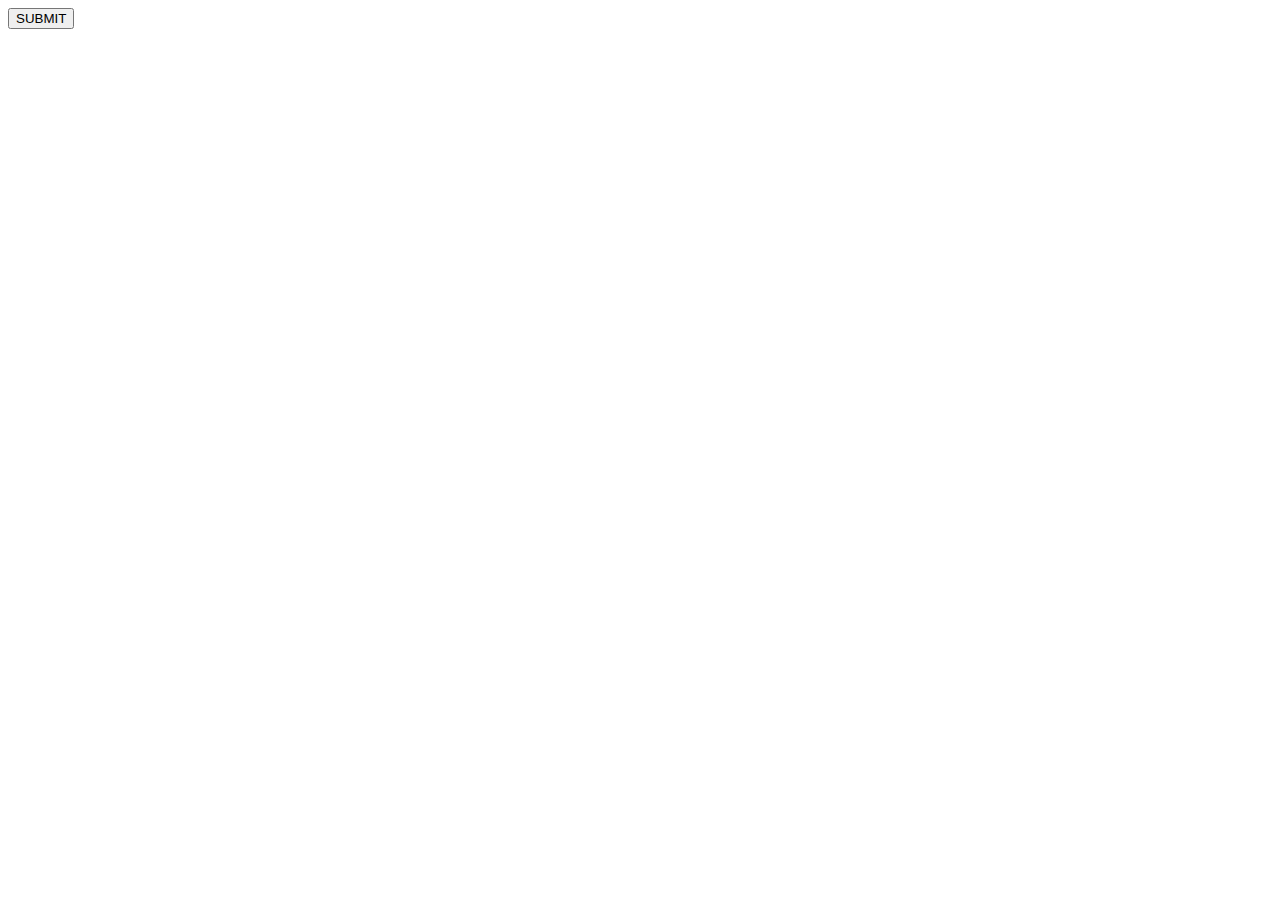
==== index.html @ 03e1977a "submitting completeted AJAX lab" ====
<!DOCTYPE html>
<html lang="en">
<head>
    <meta charset="UTF-8">
    <title>Document</title>
    <script src="js/dogs.js"></script>
</head>
<body>
    <button id="load" onclick="sendAJAX()">SUBMIT</button>
    <div id="ajax">
     <img src="" id="image1">
     <img src="" id="image2">
     <img src="" id="image3"> 
    </div>    
</body>
</html>
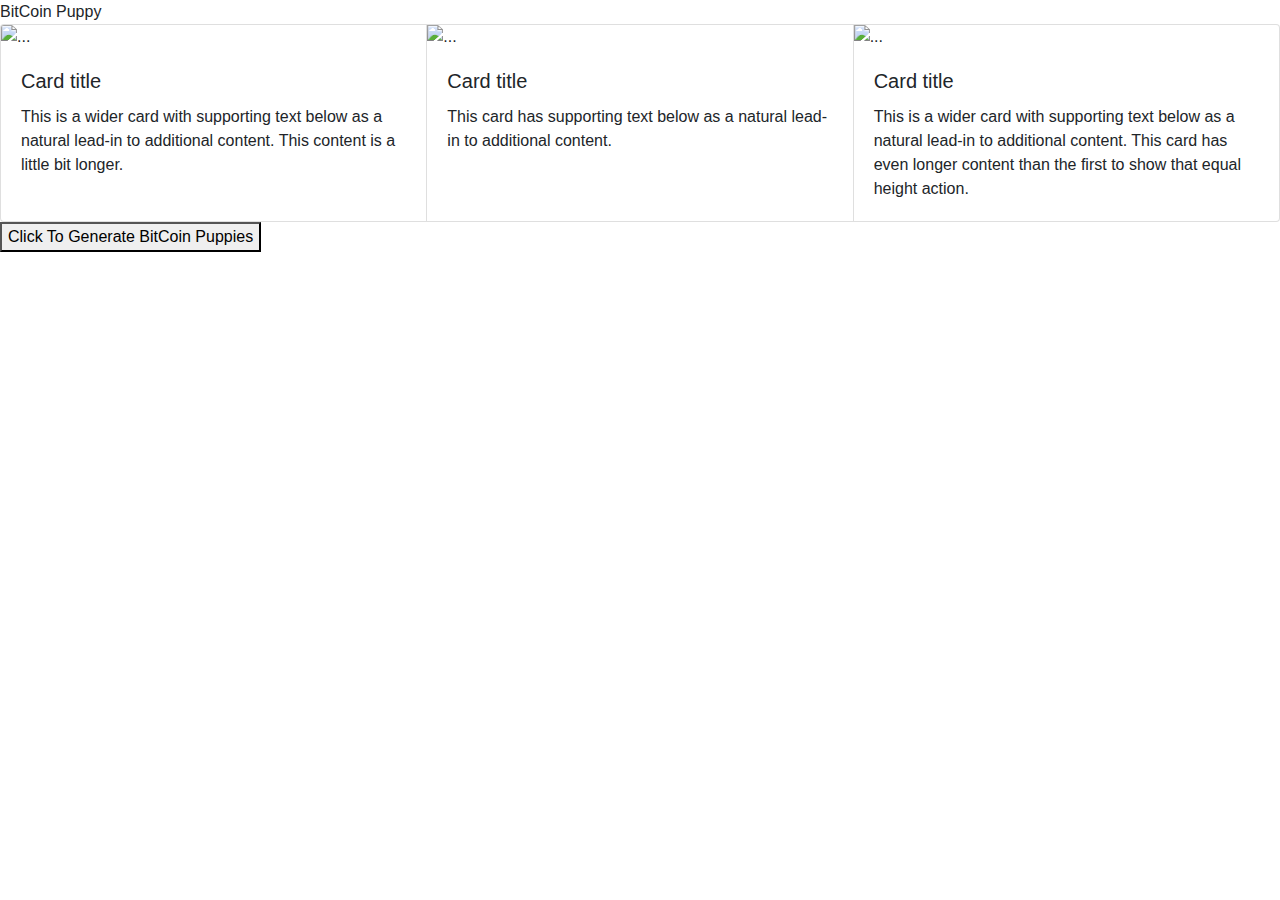
==== commit 0eb02d9c: "(APP) Initial fetch structure with btn-cards" ====
--- a/index.html
+++ b/index.html
@@ -1,16 +1,50 @@
-<!DOCTYPE html>
-<html lang="en">
-<head>
-    <meta charset="UTF-8">
-    <title>Document</title>
-    <script src="js/dogs.js"></script>
-</head>
-<body>
-    <button id="load" onclick="sendAJAX()">SUBMIT</button>
-    <div id="ajax">
-     <img src="" id="image1">
-     <img src="" id="image2">
-     <img src="" id="image3"> 
-    </div>    
-</body>
+<!DOCTYPE html>
+<html lang="en">
+
+<head>
+    <meta charset="UTF-8">
+    <meta name="viewport" content="width=device-width, initial-scale=1.0">
+    <title>Bitcoin Puppy</title>
+    <link rel="stylesheet" href="style.css">
+    <link rel="stylesheet" href="https://stackpath.bootstrapcdn.com/bootstrap/4.3.1/css/bootstrap.min.css"
+        integrity="sha384-ggOyR0iXCbMQv3Xipma34MD+dH/1fQ784/j6cY/iJTQUOhcWr7x9JvoRxT2MZw1T" crossorigin="anonymous">
+</head>
+
+<body>
+    <header>BitCoin Puppy</header>
+    <div class="card-group">
+        <div class="card">
+            <img src="images/bitcoinPuppyPic.jpeg" class="card-img-top" alt="...">
+            <div class="card-body">
+                <h5 class="card-title">Card title</h5>
+                <p class="card-text">This is a wider card with supporting text below as a natural lead-in to additional
+                    content. This content is a little bit longer.</p>
+            </div>
+
+        </div>
+        <div class="card">
+            <img src="images/bitcoinPuppyPic.jpeg" class="card-img-top" alt="...">
+            <div class="card-body">
+                <h5 class="card-title">Card title</h5>
+                <p class="card-text">This card has supporting text below as a natural lead-in to additional content.</p>
+            </div>
+
+        </div>
+        <div class="card">
+            <img src="images/bitcoinPuppyPic.jpeg" class="card-img-top" alt="...">
+            <div class="card-body">
+                <h5 class="card-title">Card title</h5>
+                <p class="card-text">This is a wider card with supporting text below as a natural lead-in to additional
+                    content. This card has even longer content than the first to show that equal height action.</p>
+            </div>
+
+        </div>
+    </div>
+    </div>
+    </div>
+    <button id="getBitcoinPup" btn btn-rounded btn-primary>Click To Generate BitCoin Puppies </button>
+</body>
+
+<script src="app.js"></script>
+
 </html>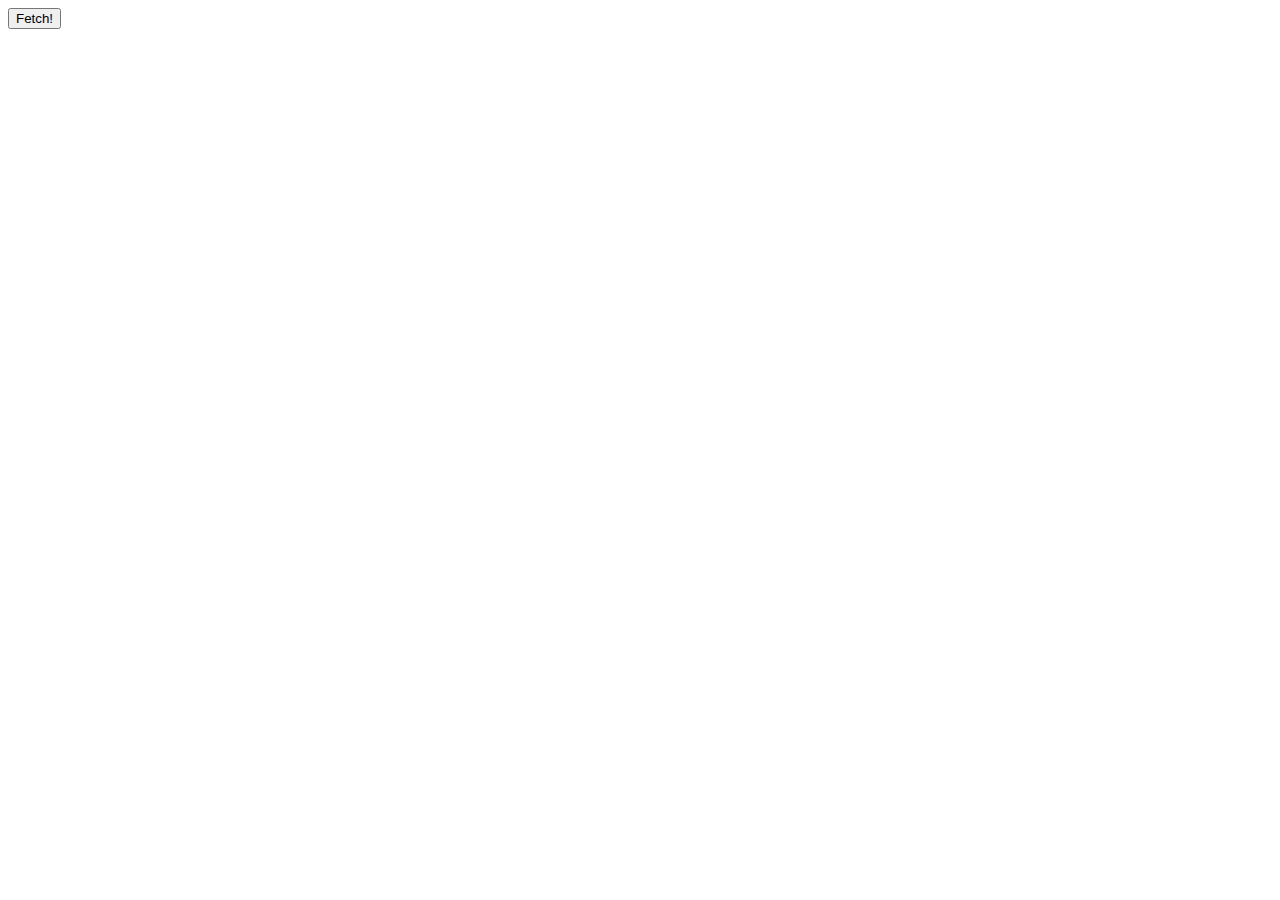
==== commit f8d21a32: "AJAX" ====
--- a/index.html
+++ b/index.html
@@ -1,50 +1,19 @@
-<!DOCTYPE html>
-<html lang="en">
-
-<head>
-    <meta charset="UTF-8">
-    <meta name="viewport" content="width=device-width, initial-scale=1.0">
-    <title>Bitcoin Puppy</title>
-    <link rel="stylesheet" href="style.css">
-    <link rel="stylesheet" href="https://stackpath.bootstrapcdn.com/bootstrap/4.3.1/css/bootstrap.min.css"
-        integrity="sha384-ggOyR0iXCbMQv3Xipma34MD+dH/1fQ784/j6cY/iJTQUOhcWr7x9JvoRxT2MZw1T" crossorigin="anonymous">
-</head>
-
-<body>
-    <header>BitCoin Puppy</header>
-    <div class="card-group">
-        <div class="card">
-            <img src="images/bitcoinPuppyPic.jpeg" class="card-img-top" alt="...">
-            <div class="card-body">
-                <h5 class="card-title">Card title</h5>
-                <p class="card-text">This is a wider card with supporting text below as a natural lead-in to additional
-                    content. This content is a little bit longer.</p>
-            </div>
-
-        </div>
-        <div class="card">
-            <img src="images/bitcoinPuppyPic.jpeg" class="card-img-top" alt="...">
-            <div class="card-body">
-                <h5 class="card-title">Card title</h5>
-                <p class="card-text">This card has supporting text below as a natural lead-in to additional content.</p>
-            </div>
-
-        </div>
-        <div class="card">
-            <img src="images/bitcoinPuppyPic.jpeg" class="card-img-top" alt="...">
-            <div class="card-body">
-                <h5 class="card-title">Card title</h5>
-                <p class="card-text">This is a wider card with supporting text below as a natural lead-in to additional
-                    content. This card has even longer content than the first to show that equal height action.</p>
-            </div>
-
-        </div>
-    </div>
-    </div>
-    </div>
-    <button id="getBitcoinPup" btn btn-rounded btn-primary>Click To Generate BitCoin Puppies </button>
-</body>
-
-<script src="app.js"></script>
-
+<!DOCTYPE html>
+
+
+<head>
+    <meta charset="utf-8">
+    <meta http-equiv="X-UA-Compatible" content="IE=edge">
+    <title></title>
+    <meta name="description" content="">
+    <meta name="viewport" content="width=device-width, initial-scale=1">
+    <link rel="stylesheet" href="">
+</head>
+
+<body>
+    <button id="btn" onclick="myFunction()">Fetch!</button>
+
+    <script src="ajax.js"></script>
+</body>
+
 </html>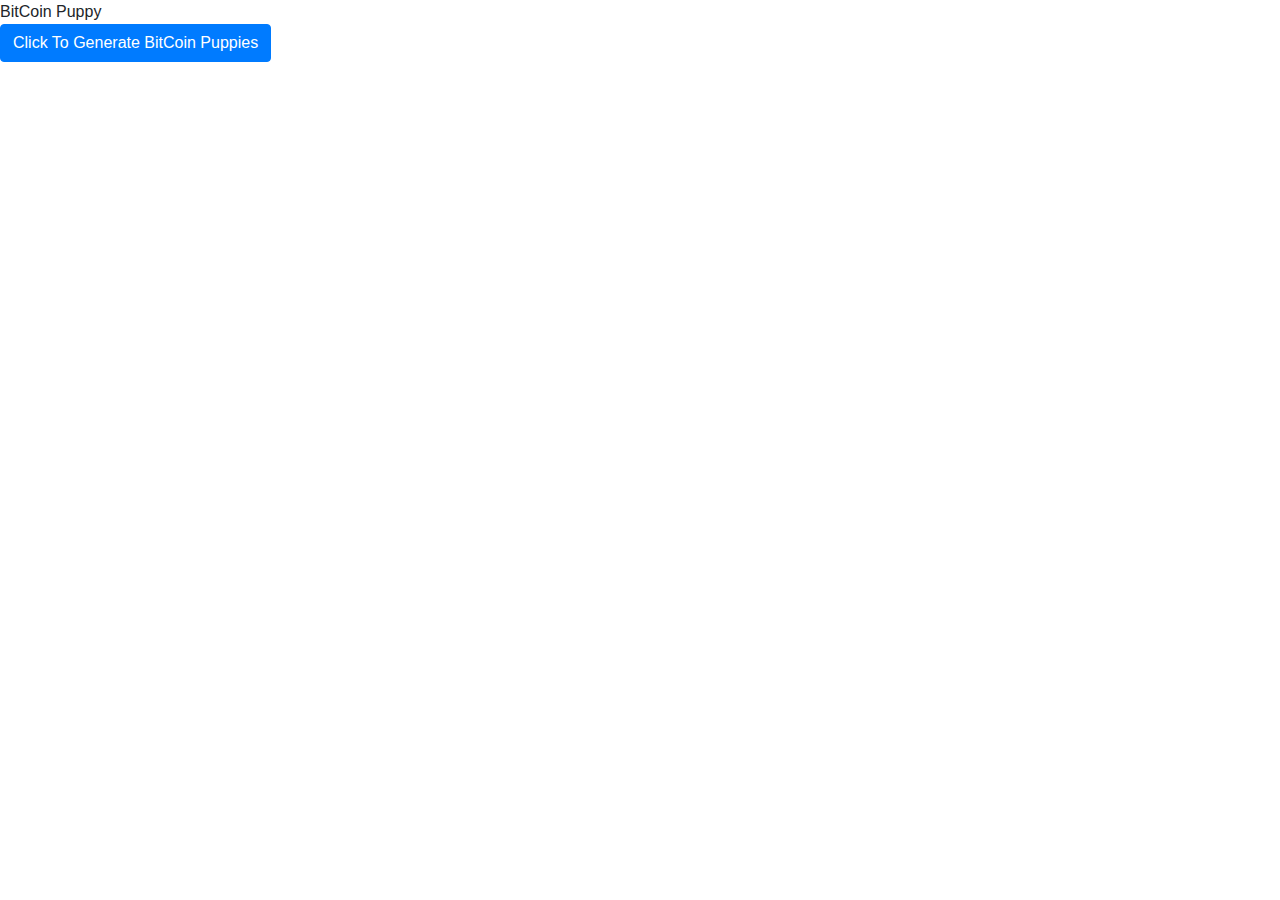
==== commit 7a0190e4: "Merge 20befb810267dbc78c433f0e0cf5adb25252cec6 into 2f1a6cdb3be0456b0e761713994cc5091c11c969" ====
--- a/index.html
+++ b/index.html
@@ -1,19 +1,36 @@
-<!DOCTYPE html>
-
-
-<head>
-    <meta charset="utf-8">
-    <meta http-equiv="X-UA-Compatible" content="IE=edge">
-    <title></title>
-    <meta name="description" content="">
-    <meta name="viewport" content="width=device-width, initial-scale=1">
-    <link rel="stylesheet" href="">
-</head>
-
-<body>
-    <button id="btn" onclick="myFunction()">Fetch!</button>
-
-    <script src="ajax.js"></script>
-</body>
-
-</html>+<!DOCTYPE html>
+<html lang="en">
+
+<head>
+    <meta charset="UTF-8">
+    <meta name="viewport" content="width=device-width, initial-scale=1.0">
+    <title>Bitcoin Puppy</title>
+    <link rel="stylesheet" href="style.css">
+    <link rel="stylesheet" href="https://stackpath.bootstrapcdn.com/bootstrap/4.5.2/css/bootstrap.min.css"
+        integrity="sha384-JcKb8q3iqJ61gNV9KGb8thSsNjpSL0n8PARn9HuZOnIxN0hoP+VmmDGMN5t9UJ0Z" crossorigin="anonymous">
+</head>
+
+<body>
+    <header>BitCoin Puppy</header>
+    <button class="btn btn-rounded btn-primary">Click To Generate BitCoin Puppies </button>
+    <div class="load">
+
+    </div>
+    <div class="card-group">
+
+
+    </div>
+
+</body>
+
+<script src="app.js"></script>
+
+</html>
+
+<!--<div class="card">
+    <img src="images/bitcoinPuppyPic.jpeg" class="card-img-top" alt="...">
+    <div class="card-body">
+         <h5 class="card-title">Card title</h5>
+         <p class="card-text">This is a wider card with supporting text below as a natural lead-in to additional
+            content. This content is a little bit longer.</p>
+    </div>-->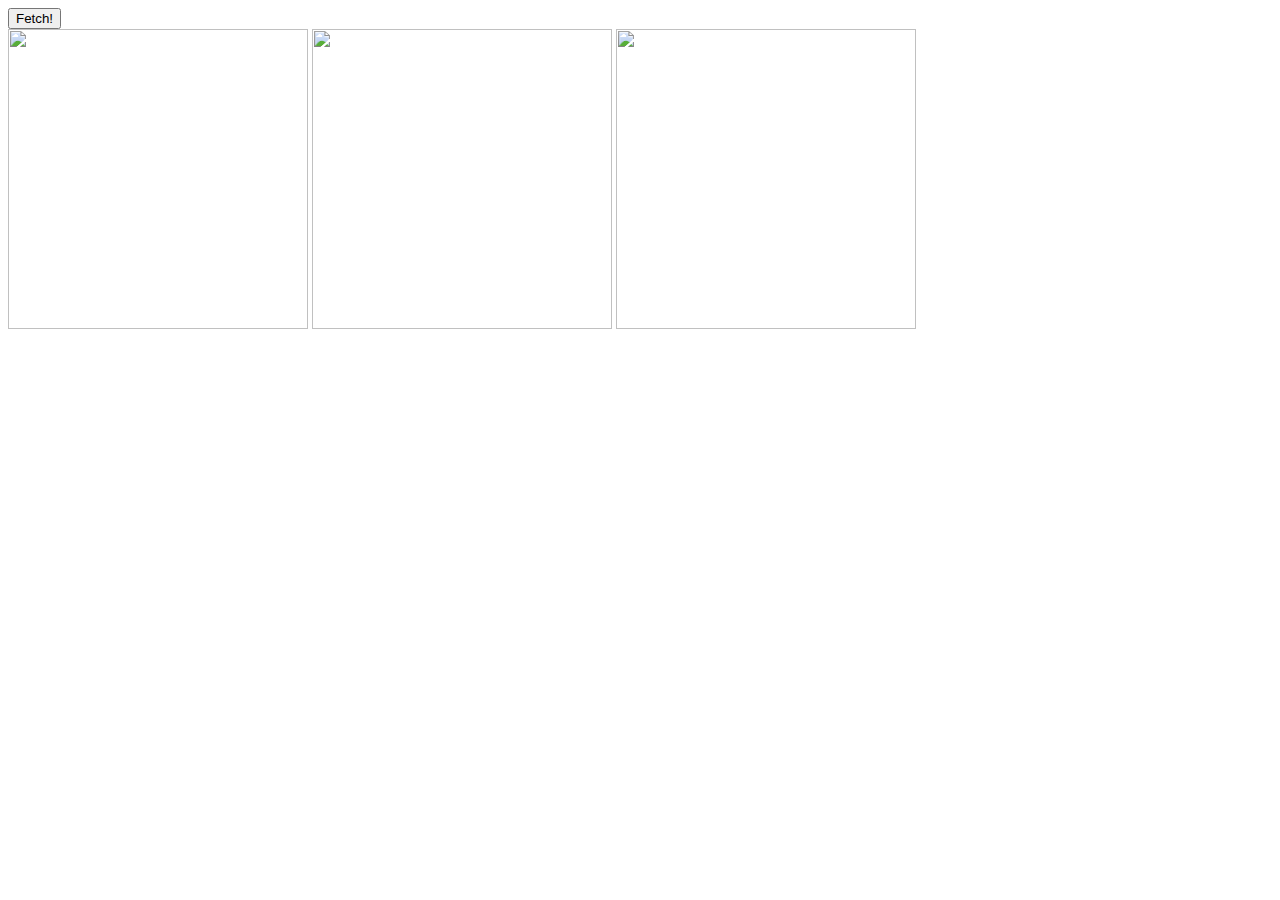
==== commit df02679c: "ajax edits" ====
--- a/index.html
+++ b/index.html
@@ -1,36 +1,28 @@
-<!DOCTYPE html>
-<html lang="en">
-
-<head>
-    <meta charset="UTF-8">
-    <meta name="viewport" content="width=device-width, initial-scale=1.0">
-    <title>Bitcoin Puppy</title>
-    <link rel="stylesheet" href="style.css">
-    <link rel="stylesheet" href="https://stackpath.bootstrapcdn.com/bootstrap/4.5.2/css/bootstrap.min.css"
-        integrity="sha384-JcKb8q3iqJ61gNV9KGb8thSsNjpSL0n8PARn9HuZOnIxN0hoP+VmmDGMN5t9UJ0Z" crossorigin="anonymous">
-</head>
-
-<body>
-    <header>BitCoin Puppy</header>
-    <button class="btn btn-rounded btn-primary">Click To Generate BitCoin Puppies </button>
-    <div class="load">
-
-    </div>
-    <div class="card-group">
-
-
-    </div>
-
-</body>
-
-<script src="app.js"></script>
-
-</html>
-
-<!--<div class="card">
-    <img src="images/bitcoinPuppyPic.jpeg" class="card-img-top" alt="...">
-    <div class="card-body">
-         <h5 class="card-title">Card title</h5>
-         <p class="card-text">This is a wider card with supporting text below as a natural lead-in to additional
-            content. This content is a little bit longer.</p>
-    </div>-->+<!DOCTYPE html>
+
+
+<head>
+    <meta charset="utf-8">
+    <meta http-equiv="X-UA-Compatible" content="IE=edge">
+    <title></title>
+    <meta name="description" content="">
+    <meta name="viewport" content="width=device-width, initial-scale=1">
+    <link rel="stylesheet" href="">
+</head>
+
+<body>
+    <button id="btn" onclick="dog()">Fetch!</button>
+    <div id="ajax">
+        <img src="" id="dogs1" height="300px" width="300px" />
+        <img src="" id="dogs2" height="300px" width="300px" />
+        <img src="" id="dogs3" height="300px" width="300px" />
+
+
+    </div>
+
+    <script src=" ajax.js "></script>
+</body>
+
+</html>
+
+</html>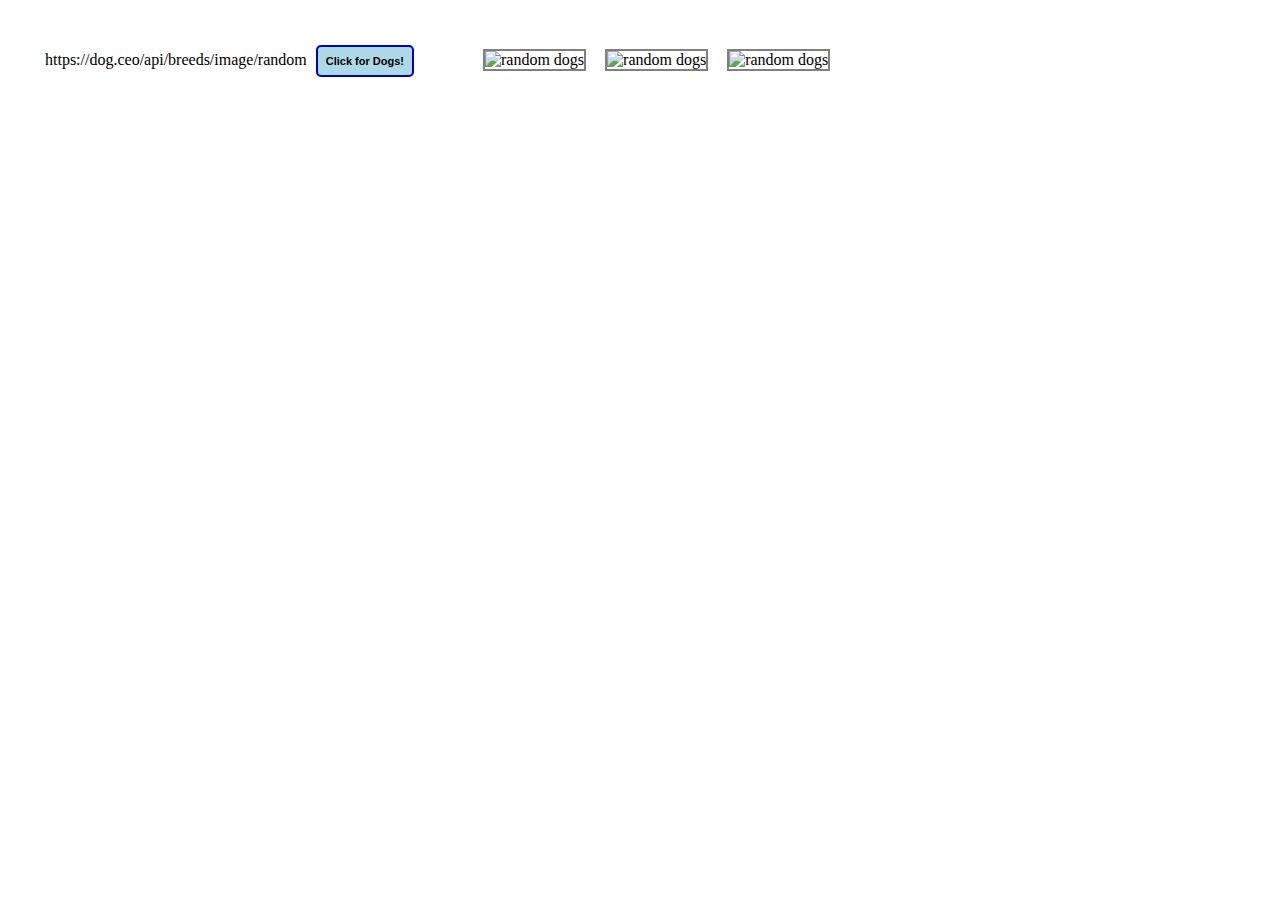
==== commit 6ca2382d: "first commit - Request at URI & display to console, render image, trigger AJAX call w button click" ====
--- a/index.html
+++ b/index.html
@@ -1,28 +1,24 @@
+
 <!DOCTYPE html>
+<html lang="en">
+<head>
+    <meta charset="UTF-8">
+    <meta name="viewport" content="width=device-width, initial-scale=1.0">
+    <link rel="stylesheet" href="CSS/styles.css">
+    <title>Document</title>
+
+</head>
+<body>
+
+<span>https://dog.ceo/api/breeds/image/random</span>
+<button class="btn" type="button" onclick="getDogs()">Click for Dogs!</button> 
+
+<img id="img1" src="" alt="random dogs">
+<img id="img2" src="" alt="random dogs">
+<img id="img3" src="" alt="random dogs">
 
 
-<head>
-    <meta charset="utf-8">
-    <meta http-equiv="X-UA-Compatible" content="IE=edge">
-    <title></title>
-    <meta name="description" content="">
-    <meta name="viewport" content="width=device-width, initial-scale=1">
-    <link rel="stylesheet" href="">
-</head>
+<script src="JS/script.js"></script>
 
-<body>
-    <button id="btn" onclick="dog()">Fetch!</button>
-    <div id="ajax">
-        <img src="" id="dogs1" height="300px" width="300px" />
-        <img src="" id="dogs2" height="300px" width="300px" />
-        <img src="" id="dogs3" height="300px" width="300px" />
-
-
-    </div>
-
-    <script src=" ajax.js "></script>
 </body>
-
 </html>
-
-</html>--- a/CSS/styles.css
+++ b/CSS/styles.css
@@ -0,0 +1,23 @@
+* {
+    box-sizing: border-box;
+    margin-top: 15px;
+    margin-left: 15px;
+}
+
+.btn {
+    font: bold 11px Arial;
+    text-decoration: none;
+    background-color: lightblue;
+    color: black;
+    padding: 8px;
+    margin-left: 5px;
+    margin-right: 50px;
+    border: 2px solid mediumblue;
+    border-radius: 5px;
+}
+
+img {
+border: 2px solid gray;
+width: 300px;
+
+}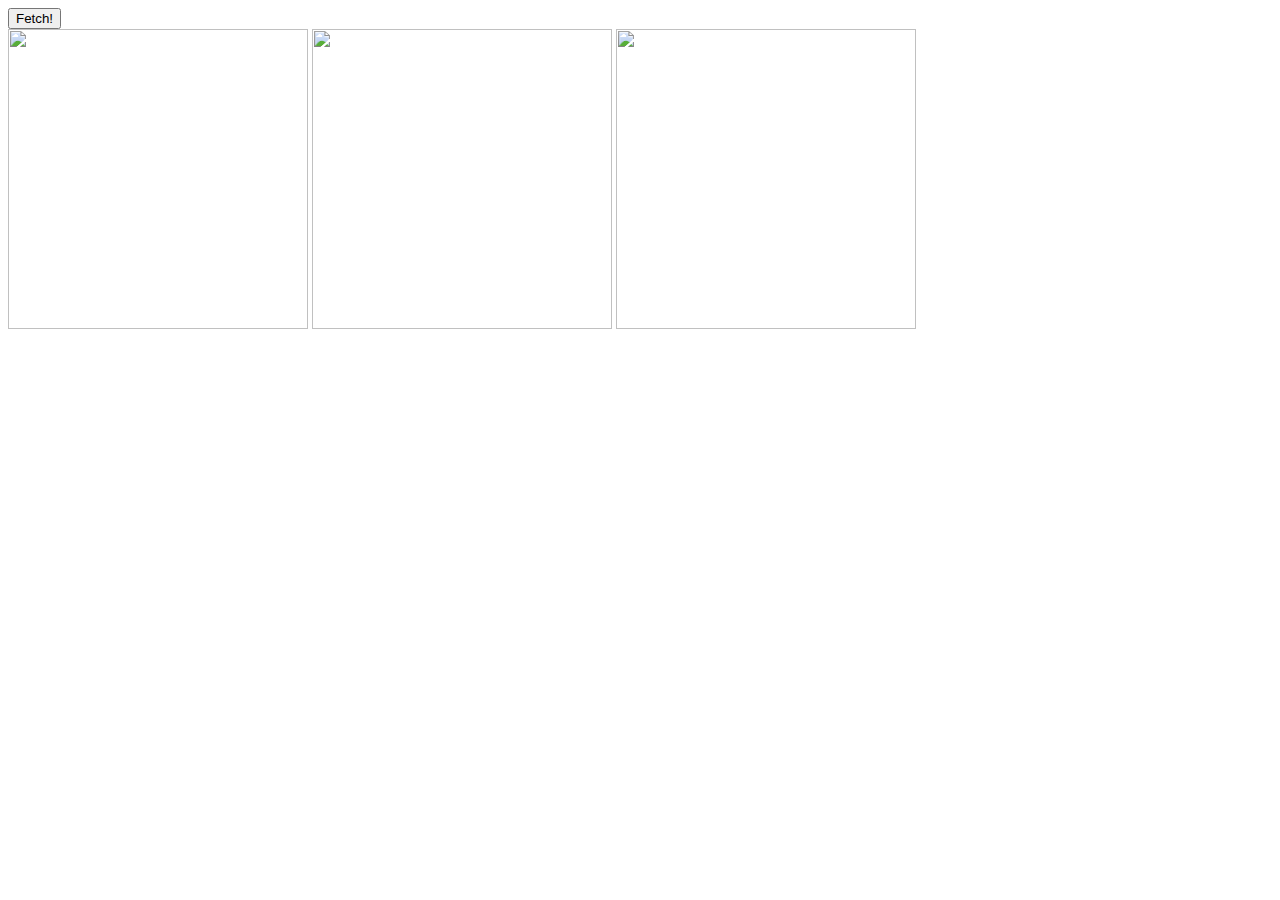
==== commit ab8f116d: "Merge df02679cc172ceefdb9eff9a7f64dc03e258f8d6 into 2f1a6cdb3be0456b0e761713994cc5091c11c969" ====
--- a/index.html
+++ b/index.html
@@ -1,24 +1,28 @@
-
 <!DOCTYPE html>
-<html lang="en">
-<head>
-    <meta charset="UTF-8">
-    <meta name="viewport" content="width=device-width, initial-scale=1.0">
-    <link rel="stylesheet" href="CSS/styles.css">
-    <title>Document</title>
-
-</head>
-<body>
-
-<span>https://dog.ceo/api/breeds/image/random</span>
-<button class="btn" type="button" onclick="getDogs()">Click for Dogs!</button> 
-
-<img id="img1" src="" alt="random dogs">
-<img id="img2" src="" alt="random dogs">
-<img id="img3" src="" alt="random dogs">
 
 
-<script src="JS/script.js"></script>
+<head>
+    <meta charset="utf-8">
+    <meta http-equiv="X-UA-Compatible" content="IE=edge">
+    <title></title>
+    <meta name="description" content="">
+    <meta name="viewport" content="width=device-width, initial-scale=1">
+    <link rel="stylesheet" href="">
+</head>
 
+<body>
+    <button id="btn" onclick="dog()">Fetch!</button>
+    <div id="ajax">
+        <img src="" id="dogs1" height="300px" width="300px" />
+        <img src="" id="dogs2" height="300px" width="300px" />
+        <img src="" id="dogs3" height="300px" width="300px" />
+
+
+    </div>
+
+    <script src=" ajax.js "></script>
 </body>
+
 </html>
+
+</html>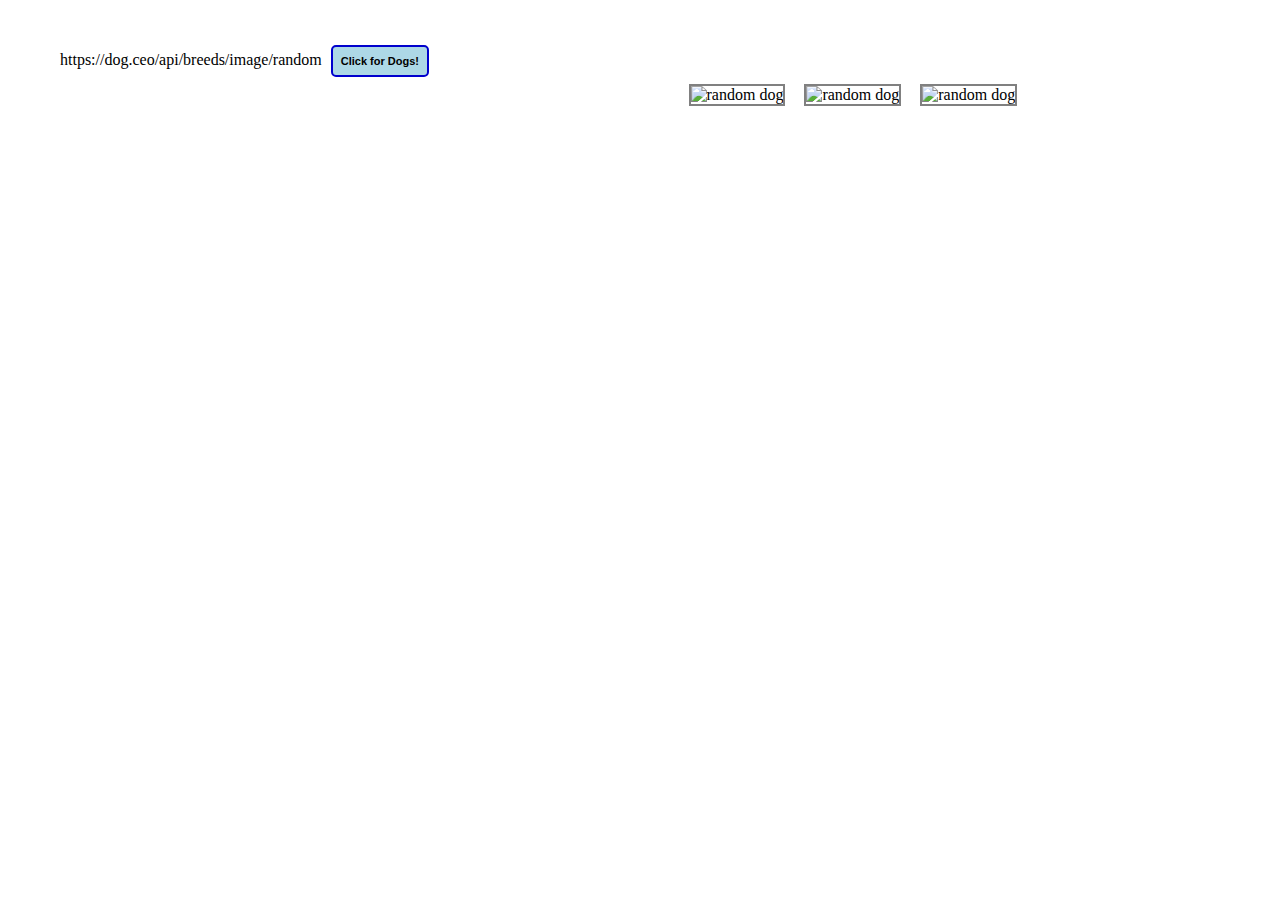
==== commit f205e090: "Merge cc914b5492cbf7bdcfb51deb747f53b818c34ec2 into 2f1a6cdb3be0456b0e761713994cc5091c11c969" ====
--- a/index.html
+++ b/index.html
@@ -1,28 +1,27 @@
+
 <!DOCTYPE html>
+<html lang="en">
+<head>
+    <meta charset="UTF-8">
+    <meta name="viewport" content="width=device-width, initial-scale=1.0">
+    <link rel="stylesheet" href="CSS/styles.css">
+    <title>Document</title>
+</head>
+<body>
+
+<section>
+<div>
+<img id="img1" src="" alt="random dog">
+<img id="img2" src="" alt="random dog">
+<img id="img3" src="" alt="random dog">
+</div>
+
+<span>https://dog.ceo/api/breeds/image/random</span>
+<button class="btn" type="button" onclick="getDogs()">Click for Dogs!</button> 
+</section>
 
 
-<head>
-    <meta charset="utf-8">
-    <meta http-equiv="X-UA-Compatible" content="IE=edge">
-    <title></title>
-    <meta name="description" content="">
-    <meta name="viewport" content="width=device-width, initial-scale=1">
-    <link rel="stylesheet" href="">
-</head>
+<script src="JS/script.js"></script>
 
-<body>
-    <button id="btn" onclick="dog()">Fetch!</button>
-    <div id="ajax">
-        <img src="" id="dogs1" height="300px" width="300px" />
-        <img src="" id="dogs2" height="300px" width="300px" />
-        <img src="" id="dogs3" height="300px" width="300px" />
-
-
-    </div>
-
-    <script src=" ajax.js "></script>
 </body>
-
 </html>
-
-</html>--- a/CSS/styles.css
+++ b/CSS/styles.css
@@ -0,0 +1,32 @@
+* {
+    box-sizing: border-box;
+    margin-top: 15px;
+    margin-left: 15px;
+}
+
+.btn {
+    font: bold 11px Arial;
+    text-decoration: none;
+    background-color: lightblue;
+    color: black;
+    padding: 8px;
+    margin-left: 5px;
+    margin-right: 50px;
+    border: 2px solid mediumblue;
+    border-radius: 5px;
+}
+
+section {
+    position: relative;
+}
+
+div {
+    position: absolute;
+    top: 50%;
+    left: 50%;
+}
+
+img {
+    border: 2px solid gray;
+    width: 300px;
+}